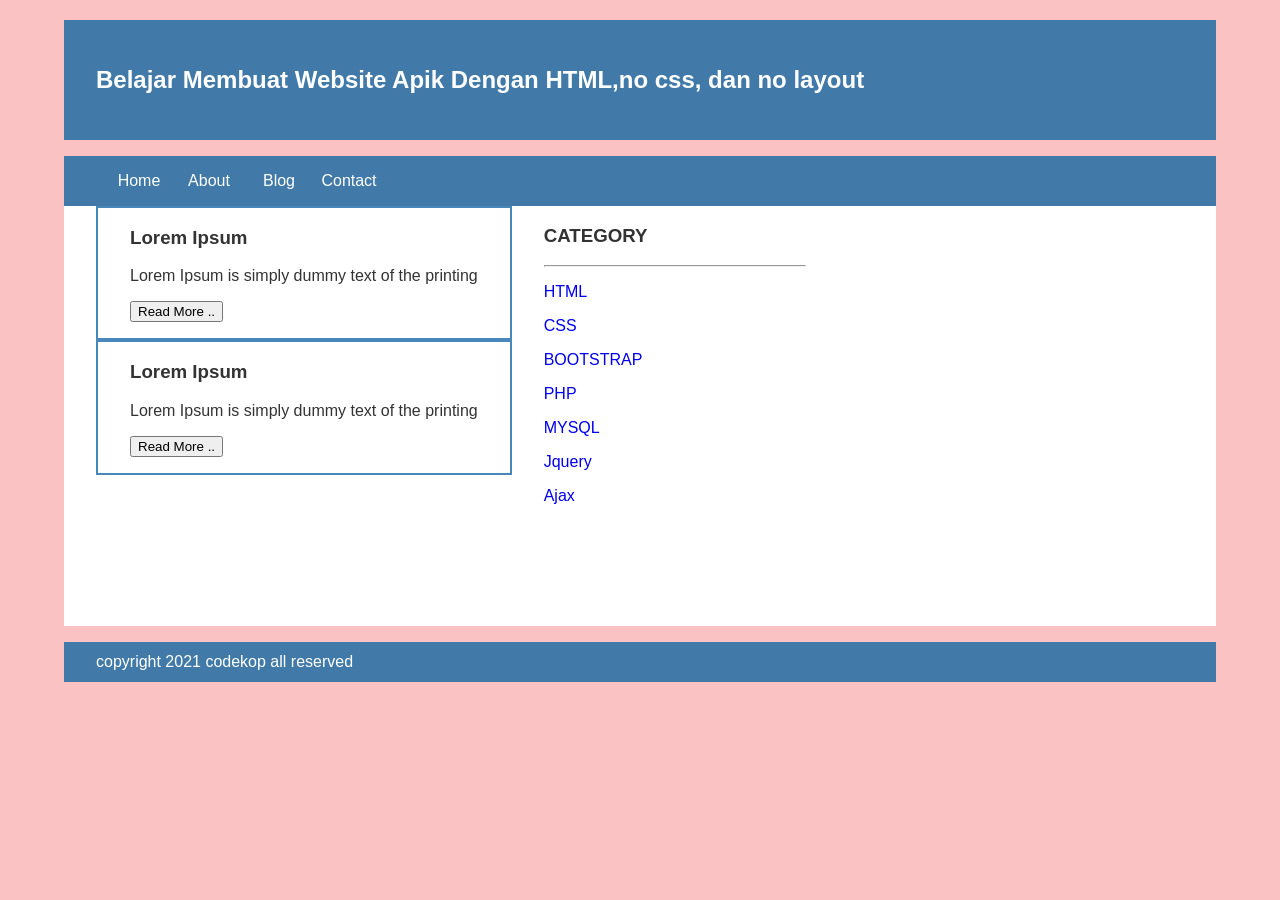
==== index.html @ 3d2014c0 "Update index.html" ====
<!DOCTYPE html>
<html lang="en">
  <head>
     <title>DERITA</title>
     <link rel="stylesheet"href="style.css">
  </head>
  <body bgcolor=ffffff>
   
     <div class="header">
        <div class="jarak">
        <h2>Belajar Membuat Website Apik Dengan HTML,no css, dan no layout</h2>
       </div>
   </div> 
   <div class="menu">
    <ul>
      <li><a href="index.html">Home</a></li>
      <li><a href="about.html">About</a></li>
      <li><a href="#">Blog</a></li>
      <li><a href="#">Contact</a></li>
    </ul>
   </div>
    

<div class="content">
    <div class="jarak">
        <!-- kiri -->
        <div class="kiri">
            <!-- blog -->
            <div class="border">
                <div class="jarak">
                    <h3>Lorem Ipsum</h3>
                    <p>Lorem Ipsum is simply dummy text of the printing</p>
                    <button class="btn">Read More ..</button>
                </div>
            </div>
            <!-- end blog -->

            <!-- blog -->
            <div class="border">
                <div class="jarak">
                    <h3>Lorem Ipsum</h3>
                    <p>Lorem Ipsum is simply dummy text of the printing</p>
                    <button class="btn">Read More ..</button>
                </div>
            </div>
            <!-- end blog -->
        </div>
        <!-- kiri -->

        <!-- kanan -->
        <div class="kanan">
            <div class="jarak">
                <h3>CATEGORY</h3>
                <hr/>
                <p><a href="#" class="undecor">HTML</a></p>
                <p><a href="#" class="undecor">CSS</a></p>
                <p><a href="#" class="undecor">BOOTSTRAP</a></p>
                <p><a href="#" class="undecor">PHP</a></p>
                <p><a href="#" class="undecor">MYSQL</a></p>
                <p><a href="#" class="undecor">Jquery</a></p>
                <p><a href="#" class="undecor">Ajax</a></p>
            </div>
        </div>
        <!-- kanan -->
    </div>
</div>

<div class="footer">
    <div class="jarak">
        <p>copyright 2021 codekop all reserved</p>
    </div>
</div>
     

  </body>
</html>
---- style.css ----
body{
    background:#fac2c2;
    color:#fff;
    width:100%;
    font-family:sans-serif;
    margin:0 auto;
}
.header {
    width:90%;
    margin:auto;
    height:120px;
    line-height:120px;
    background:#417aa8;
    color:#fff;
}
body{
    background:#fac2c2;
    color:#333;
    width:100%;
    font-family:sans-serif;
    margin:0 auto;
}
.header{
    width:90%;
    margin:auto;
    height:120px;
    line-height:120px;
    background:#417aa8;
    color:#fff;
}
.jarak{
padding:0 2pc;
}
.menu{
  background-color:#417aa8;
  height:50px;
  line-height:50px;
  position:relative;
  width:90%;
  margin:0 auto;
  padding:0 auto;
}
.menu ul {
  list-style:none;
}
.menu ul li a {
  float:left;
  width:70px;
  display:block;
  text-align:center;
  color:#FFF; 
  text-decoration:none;
}
.menu ul li a:hover {
  background-color:#4b88bb;
  display:block;
} 
.content{
    width:90%;
    margin:auto;
    height:420px;
    padding:0.1px;
    background:#fff;
    color:#333
}
.border{
    border:2px solid #4887b9;
    marging-top:1pc;
    padding-bottom:1pc;
    padding-left:2pc
    padding-right:2pc;
}
.kiri{
    widht:70%;
    float:left;
    margin:auto;
    background:#fff;
    height:420px;
}
.kanan{
    width:30%;
    float:left;
    margin:auto;
    background:#fff;
    height:420px;
}

.undecor{
    text-decoration:none;
}

.footer{
    width:90%;
    margin:auto;
    height:40px;
    line-height:40px;
    background:#417aa8;
    color:#fff;
    margin-bottom:1pc;
}
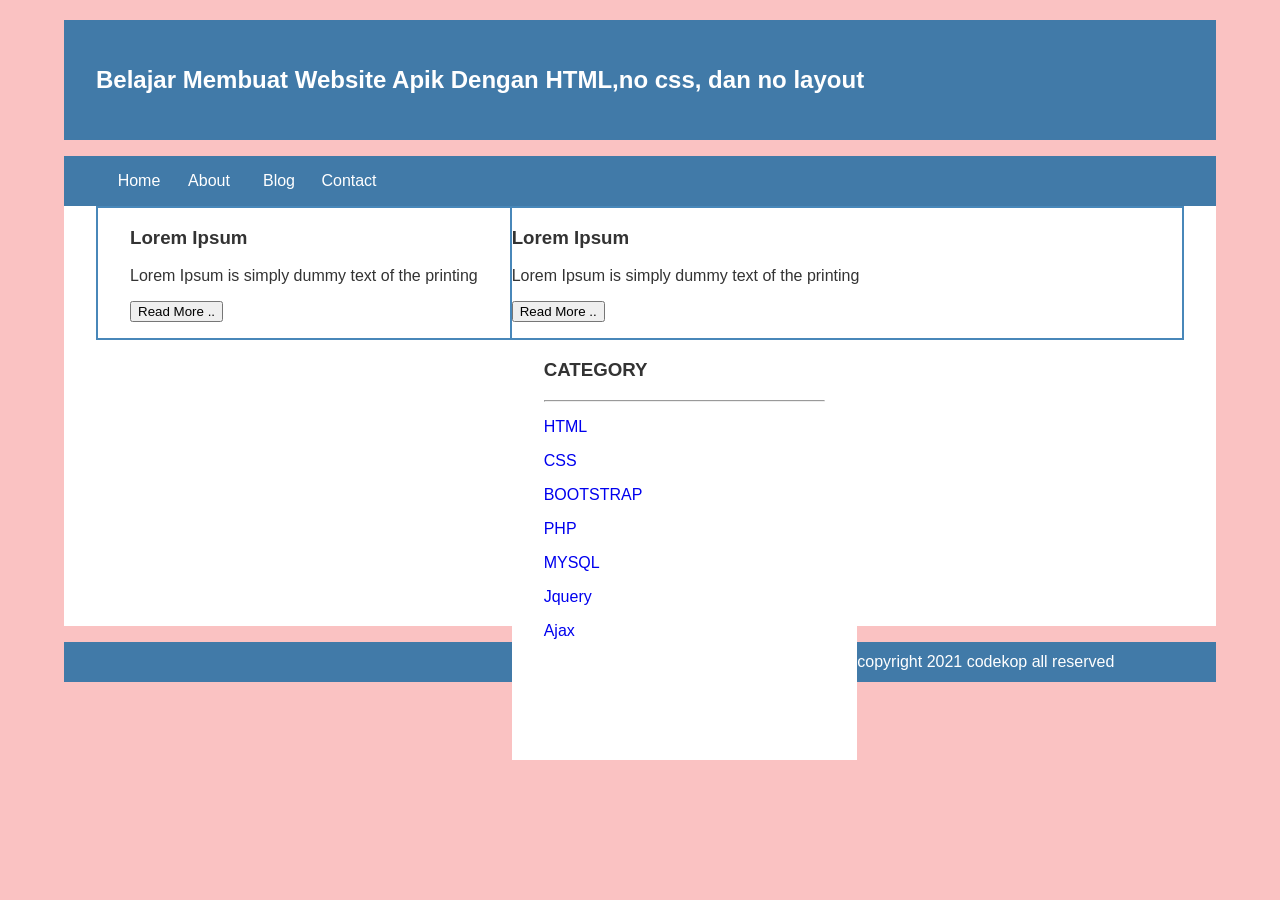
==== commit edaa4f8f: "Update index.html" ====
--- a/index.html
+++ b/index.html
@@ -23,7 +23,7 @@
 
 <div class="content">
     <div class="jarak">
-        <!-- kiri -->
+         <!-- kiri -->
         <div class="kiri">
             <!-- blog -->
             <div class="border">
@@ -33,6 +33,7 @@
                     <button class="btn">Read More ..</button>
                 </div>
             </div>
+        </div>
             <!-- end blog -->
 
             <!-- blog -->
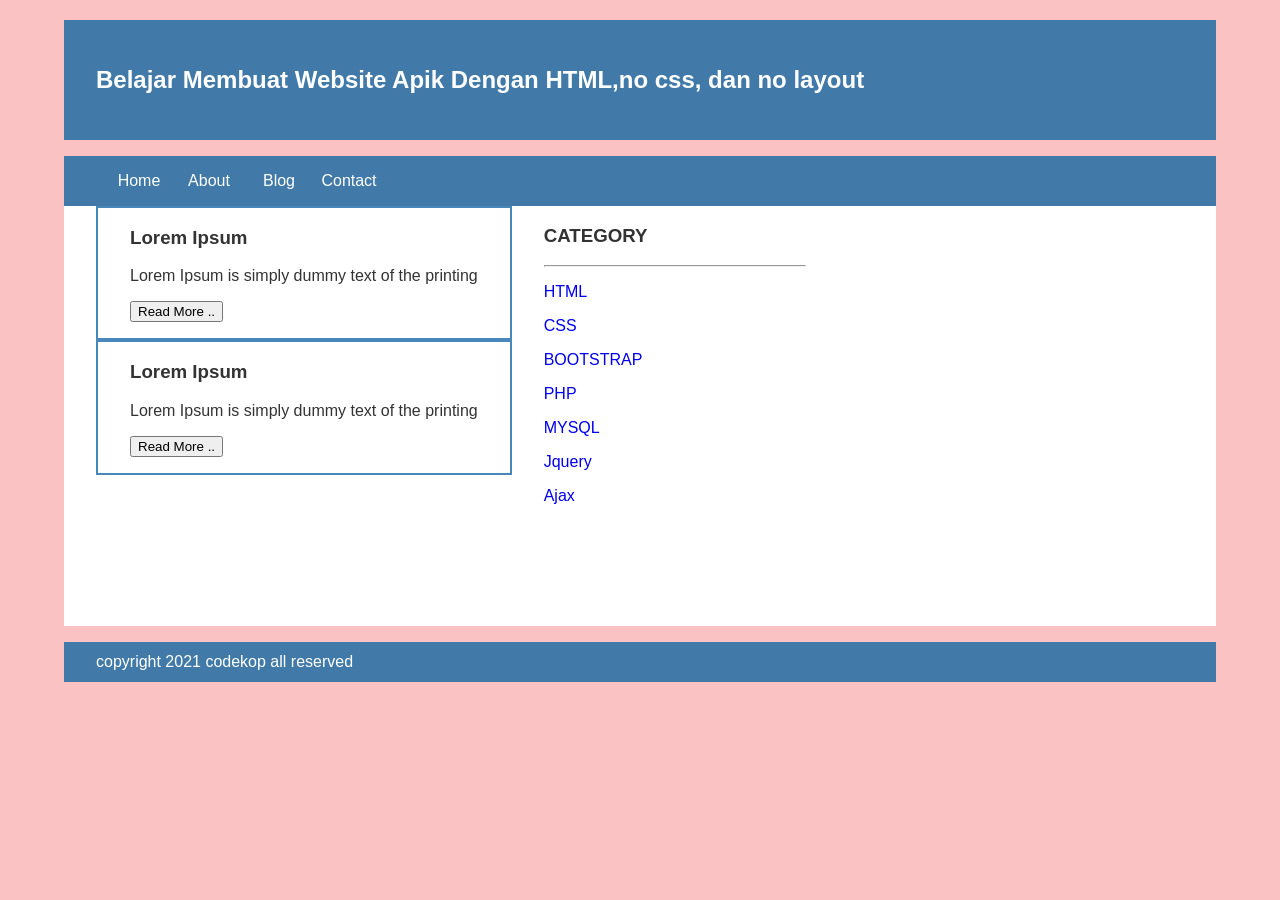
==== commit 6676b6f4: "Update index.html" ====
--- a/index.html
+++ b/index.html
@@ -33,7 +33,6 @@
                     <button class="btn">Read More ..</button>
                 </div>
             </div>
-        </div>
             <!-- end blog -->
 
             <!-- blog -->
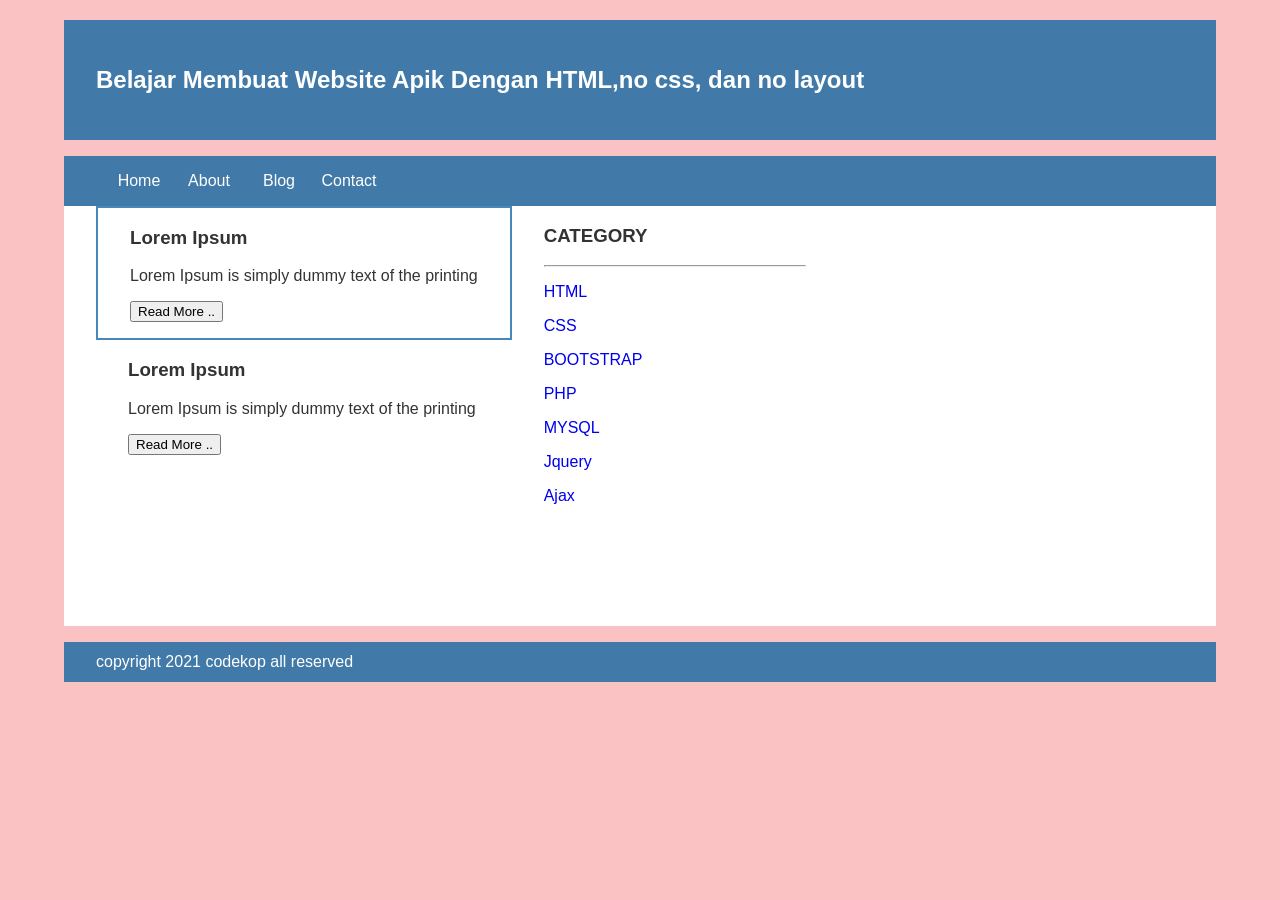
==== commit 56221fb0: "Update index.html" ====
--- a/index.html
+++ b/index.html
@@ -36,7 +36,7 @@
             <!-- end blog -->
 
             <!-- blog -->
-            <div class="border">
+            <div class="kana">
                 <div class="jarak">
                     <h3>Lorem Ipsum</h3>
                     <p>Lorem Ipsum is simply dummy text of the printing</p>
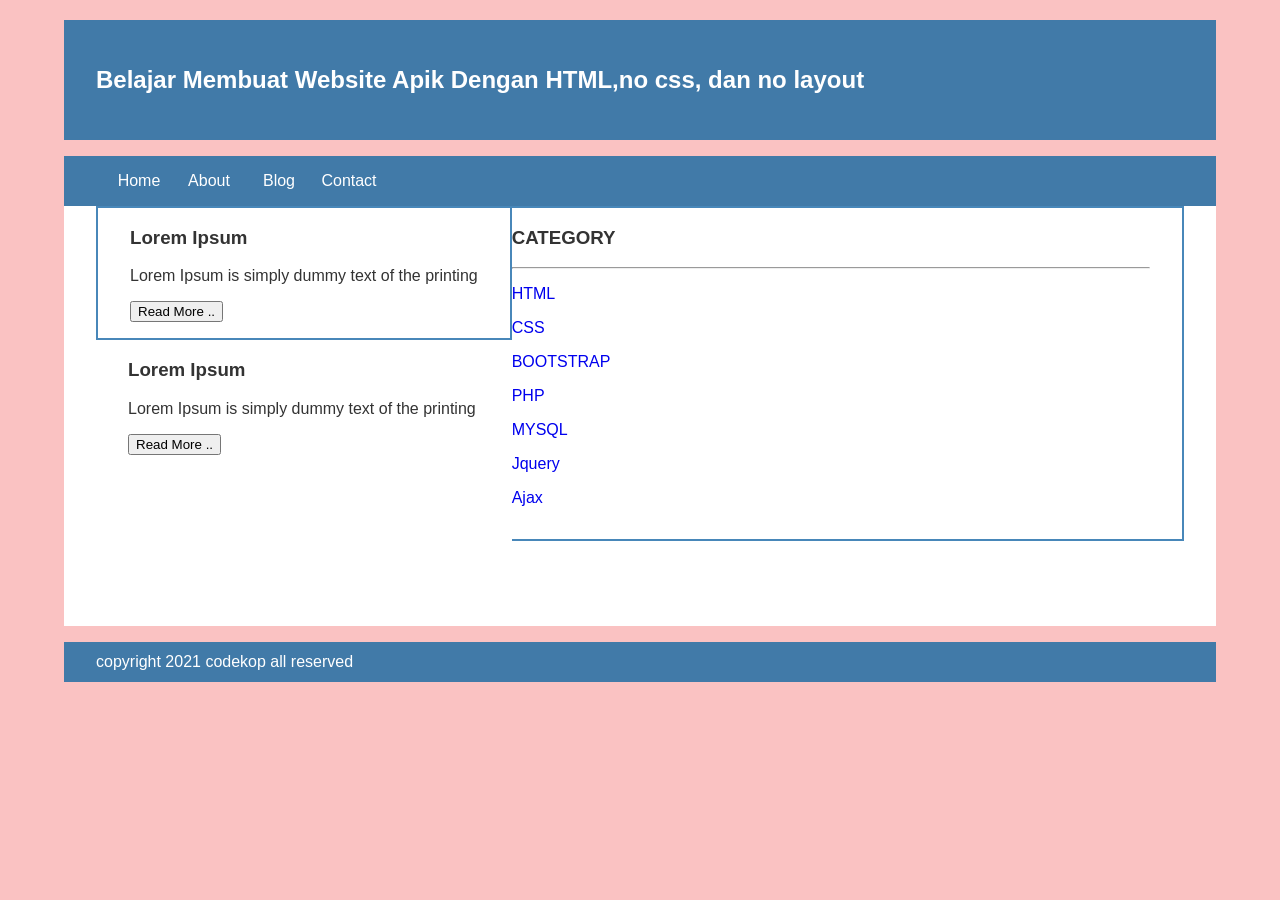
==== commit 9c8b9b15: "Update index.html" ====
--- a/index.html
+++ b/index.html
@@ -48,7 +48,7 @@
         <!-- kiri -->
 
         <!-- kanan -->
-        <div class="kanan">
+        <div class="border">
             <div class="jarak">
                 <h3>CATEGORY</h3>
                 <hr/>
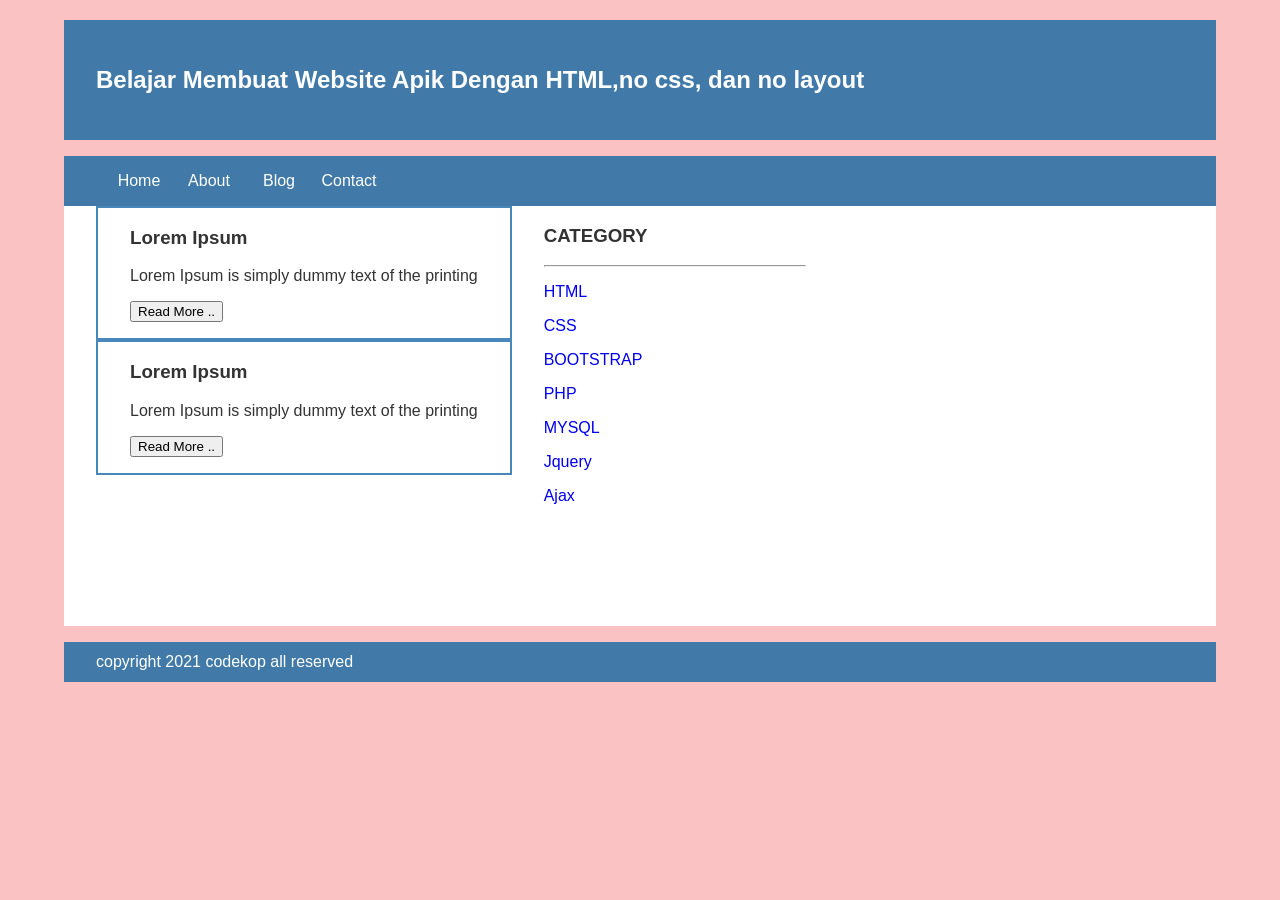
==== commit 4db5e16b: "Update index.html" ====
--- a/index.html
+++ b/index.html
@@ -36,7 +36,7 @@
             <!-- end blog -->
 
             <!-- blog -->
-            <div class="kana">
+            <div class="border">
                 <div class="jarak">
                     <h3>Lorem Ipsum</h3>
                     <p>Lorem Ipsum is simply dummy text of the printing</p>
@@ -48,7 +48,7 @@
         <!-- kiri -->
 
         <!-- kanan -->
-        <div class="border">
+        <div class="kanan">
             <div class="jarak">
                 <h3>CATEGORY</h3>
                 <hr/>
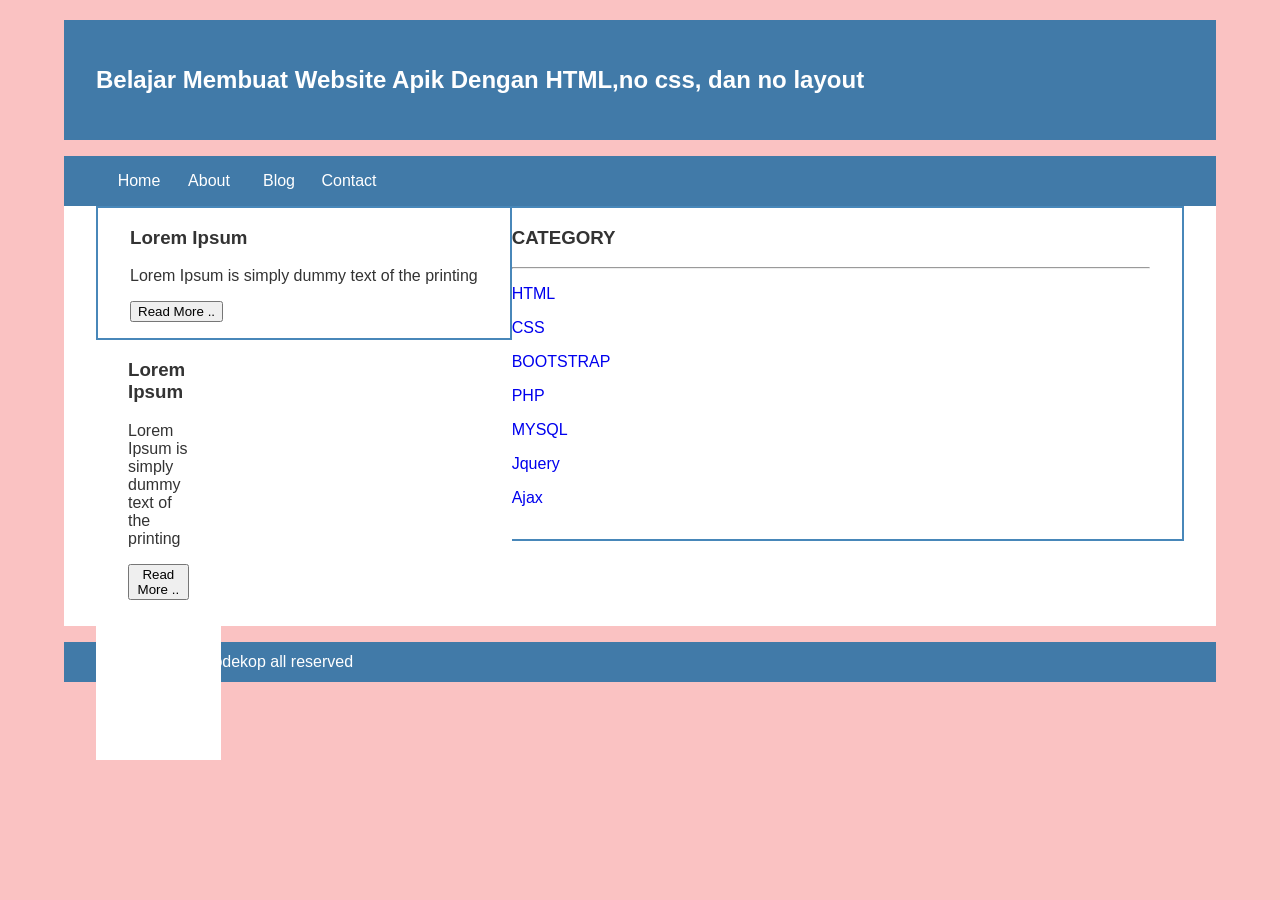
==== commit 0edc541a: "Update index.html" ====
--- a/index.html
+++ b/index.html
@@ -36,7 +36,7 @@
             <!-- end blog -->
 
             <!-- blog -->
-            <div class="border">
+            <div class="kanan">
                 <div class="jarak">
                     <h3>Lorem Ipsum</h3>
                     <p>Lorem Ipsum is simply dummy text of the printing</p>
@@ -48,7 +48,7 @@
         <!-- kiri -->
 
         <!-- kanan -->
-        <div class="kanan">
+        <div class="border">
             <div class="jarak">
                 <h3>CATEGORY</h3>
                 <hr/>
